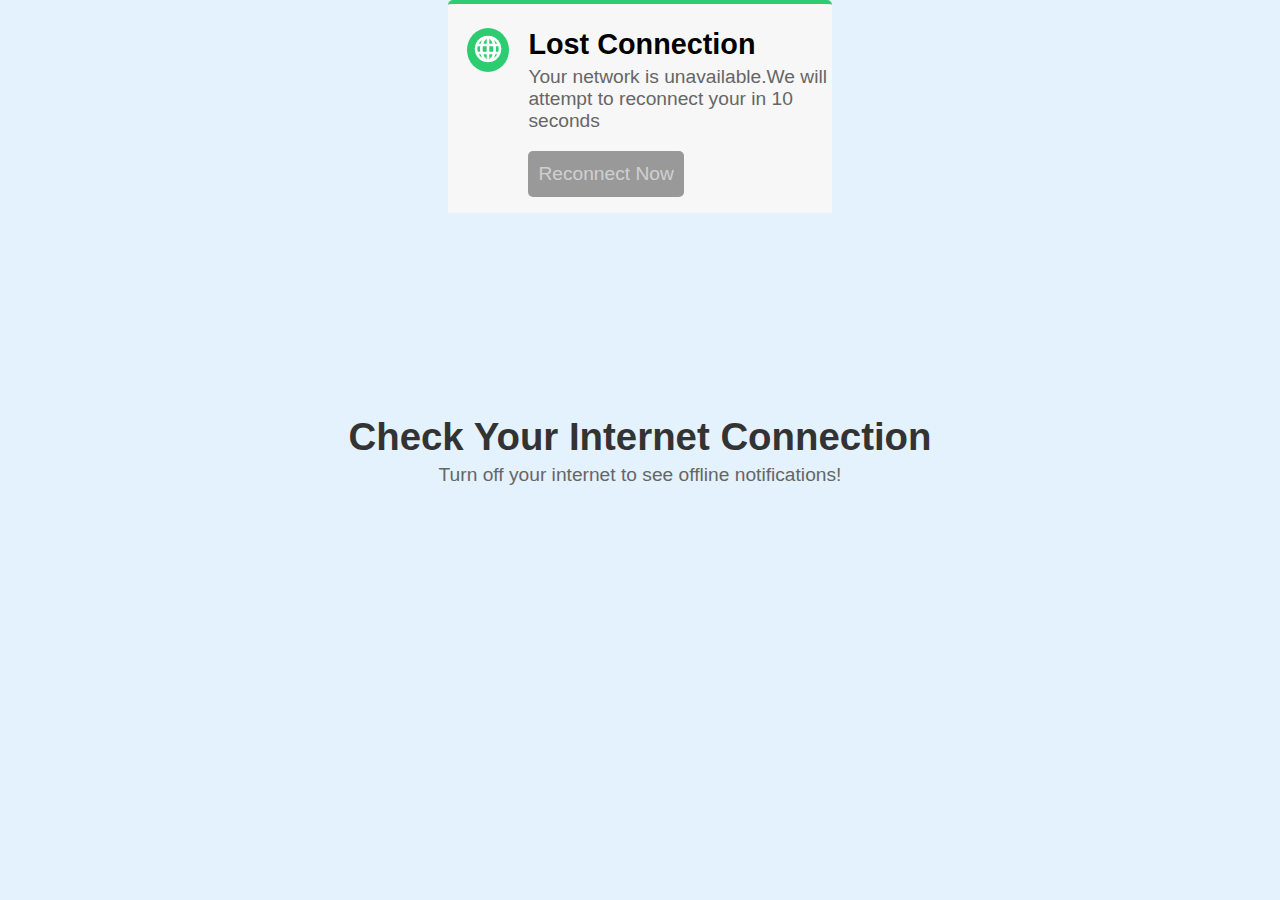
==== check-internet-connection/index.html @ 43d0a6f0 "initial design done for project 2..." ====
<!DOCTYPE html>
<html lang="en">
  <head>
    <meta charset="UTF-8" />
    <meta name="viewport" content="width=device-width, initial-scale=1.0" />
    <title>check-internet-connection</title>
    <link rel="stylesheet" href="style.css" />
    <script defer src="script.js"></script>
  </head>
  <body>
    <main>
      <h1>Check Your Internet Connection</h1>
      <p>Turn off your internet to see offline notifications!</p>
    </main>
    <div class="connection-pop-up online">
      <div class="icon-info">
        <div class="icon online">
          <svg
            class="svg--icon hidden"
            xmlns="http://www.w3.org/2000/svg"
            viewBox="0 0 24 24"
            id="offline"
          >
            <path
              d="M20.7 7.4c-.3-.3-.7-.4-1.1-.2-.5.2-.7.8-.5 1.3.4.8.6 1.6.7 2.5h-4c-.6 0-1 .4-1 1 0 2.6-1 5.1-2.8 7-.4-.4-.7-.8-1-1.2-.3-.4-.9-.6-1.4-.2-.4.3-.5.9-.2 1.4.2.3.5.6.7.8H10c-.4-.1-.8-.2-1.2-.4-.5-.2-1.1 0-1.3.5-.2.5 0 1.1.5 1.3 1 .5 2.1.7 3.2.8H13.1c2.8-.3 5.3-1.8 6.9-3.9l.1-.1c.1-.1.1-.2.2-.3 1.1-1.6 1.8-3.6 1.8-5.7 0-1.5-.3-2.9-.9-4.2-.2-.2-.4-.3-.5-.4zm-2.1 9.1c-.1.1-.1.2-.2.3l-.1.1c-1.1 1.4-2.6 2.4-4.3 2.8 1.6-1.9 2.6-4.2 2.8-6.7h3.1c-.2 1.3-.6 2.5-1.3 3.5zM4.3 18.3l-1 1c-.4.4-.4 1 0 1.4.2.2.4.3.7.3s.5-.1.7-.3L9.4 16l3.3-3.3 6.4-6.4 1.6-1.6c.4-.4.4-1 0-1.4-.4-.4-1-.4-1.4 0l-1 1c-1.5-1.3-3.4-2-5.4-2.2-.6-.1-1.2-.1-1.8-.1C5.9 2.5 2 6.8 2 12c0 2.3.8 4.6 2.3 6.3zm1.4-1.4c-.9-1.1-1.4-2.5-1.6-3.9h3.1c.1.7.2 1.4.4 2l-1.9 1.9zm3.5-3.5V13h.4l-.4.4zm5.4-8.9c.1 0 .3.1.4.1l.6.3c.2.1.3.1.4.2l.9.6-1.2 1.2c-.5-.9-1-1.8-1.7-2.6.2 0 .4.1.6.2zM12 5c.9 1 1.7 2.1 2.2 3.4L11.6 11H9.2c.2-2.2 1.2-4.3 2.8-6zm-7.9 5.5c0-.1 0-.2.1-.3 0-.2.1-.3.1-.5 0-.1.1-.2.1-.3 0-.1.1-.3.1-.4 0-.1.1-.2.1-.2.1-.1.1-.3.2-.4 0-.1.1-.2.1-.2.1-.1.2-.3.3-.4 0-.1.1-.1.1-.2.1-.1.2-.3.3-.4 0-.1.1-.1.1-.2.1-.1.2-.3.3-.4 0-.1.1-.1.1-.1l.4-.4.1-.1c.2-.1.4-.2.5-.3l.1-.1c.1-.1.3-.2.4-.3 0 0 .1-.1.2-.1.2-.1.4-.2.5-.3.1 0 .1-.1.2-.1.2-.1.3-.1.5-.2.1 0 .1 0 .2-.1.2-.1.3-.1.5-.2.1 0 .2 0 .2-.1h.1c-1.6 2-2.6 4.3-2.8 6.8H4.1v-.5z"
            ></path>
          </svg>
          <svg
            class="svg--icon svg--icon--online"
            xmlns="http://www.w3.org/2000/svg"
            viewBox="0 0 24 24"
            id="internet"
          >
            <path
              d="M21.41,8.64s0,0,0-.05a10,10,0,0,0-18.78,0s0,0,0,.05a9.86,9.86,0,0,0,0,6.72s0,0,0,.05a10,10,0,0,0,18.78,0s0,0,0-.05a9.86,9.86,0,0,0,0-6.72ZM4.26,14a7.82,7.82,0,0,1,0-4H6.12a16.73,16.73,0,0,0,0,4Zm.82,2h1.4a12.15,12.15,0,0,0,1,2.57A8,8,0,0,1,5.08,16Zm1.4-8H5.08A8,8,0,0,1,7.45,5.43,12.15,12.15,0,0,0,6.48,8ZM11,19.7A6.34,6.34,0,0,1,8.57,16H11ZM11,14H8.14a14.36,14.36,0,0,1,0-4H11Zm0-6H8.57A6.34,6.34,0,0,1,11,4.3Zm7.92,0h-1.4a12.15,12.15,0,0,0-1-2.57A8,8,0,0,1,18.92,8ZM13,4.3A6.34,6.34,0,0,1,15.43,8H13Zm0,15.4V16h2.43A6.34,6.34,0,0,1,13,19.7ZM15.86,14H13V10h2.86a14.36,14.36,0,0,1,0,4Zm.69,4.57a12.15,12.15,0,0,0,1-2.57h1.4A8,8,0,0,1,16.55,18.57ZM19.74,14H17.88A16.16,16.16,0,0,0,18,12a16.28,16.28,0,0,0-.12-2h1.86a7.82,7.82,0,0,1,0,4Z"
            ></path>
          </svg>
        </div>
      </div>
      <div class="connection-details">
        <h3>Lost Connection</h3>
        <p>
          Your network is unavailable.We will attempt to reconnect your in
          <span class="timer--connection">10</span> seconds
        </p>
        <button class="btn--reconnect btn--disabled">Reconnect Now</button>
      </div>
    </div>
  </body>
</html>
---- check-internet-connection/style.css ----
* {
  margin: 0;
  padding: 0;
  box-sizing: border-box;
}

body {
  font-size: 62.5%;
  background-color: #e3f2fd;
  width: 100%;
  height: 100vh;
  display: flex;
  justify-content: center;
  align-items: center;
  font-family: sans-serif;
}

p {
  text-align: center;
  font-size: 1.2rem;
  color: #666;
  margin-top: 5px;
}

h1 {
  font-size: 2.4rem;
  color: #333;
}

.connection-pop-up {
  position: absolute;
  top: 0;
  left: 50%;
  transform: translate(-50%);
  max-width: 30%;
  background-color: #f7f7f7;
  display: flex;
  column-gap: 1.2rem;
  padding-inline-start: 1.2rem;
  padding-block: 1rem;
  /* align-items: center; */
  border-top: 4px solid #ea4d67;
  border-radius: 5px 5px 0 0;

  /* align-content: start; */
}

.connection-pop-up.online {
  border-top: 4px solid #2ecc71;
}
.hidden {
  display: none;
}

.svg--icon {
  height: 2rem;
  width: 2rem;
  fill: #fff;
}

.icon-info {
  display: flex;
  align-items: center;
  height: 3.8rem;
  width: 3.8rem;
  justify-content: center;
}

.icon {
  padding: 5px;
  border-radius: 50%;
  background-color: #ea4d67;
}

.icon.online {
  background-color: #2ecc71;
}
.connection-details > h3 {
  font-size: 1.8rem;
  margin-top: 8px;
}
.connection-details > p {
  /* font-size: 1rem; */
  text-align: left !important;
}

.btn--reconnect {
  outline: none;
  background-color: #2c52ed;
  border: none;
  border-radius: 5px;
  color: #fff;
  font-size: 1.2rem;
  padding: 12px 10px;
  cursor: pointer;
  margin-top: 1.2rem;
}
.btn--reconnect:hover {
  background-color: #1e46ea;
}

.btn--reconnect.btn--disabled {
  background-color: #999;
  color: #ffffff8e;
  cursor: default;
}
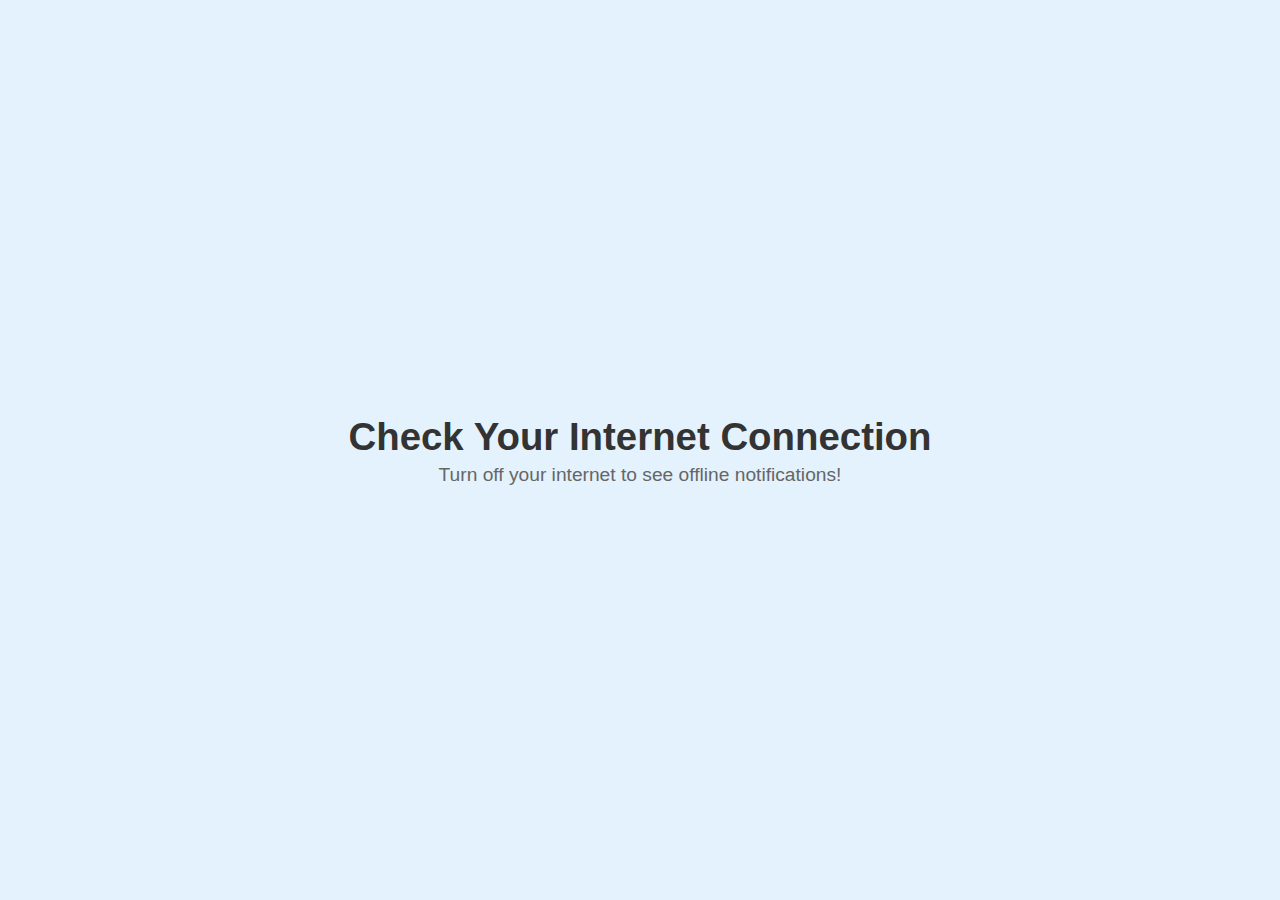
==== commit d8cc2b60: "initial code in progress for project 2..." ====
--- a/check-internet-connection/index.html
+++ b/check-internet-connection/index.html
@@ -12,7 +12,7 @@
       <h1>Check Your Internet Connection</h1>
       <p>Turn off your internet to see offline notifications!</p>
     </main>
-    <div class="connection-pop-up online">
+    <div class="connection-pop-up connection-pop-up--hidden online">
       <div class="icon-info">
         <div class="icon online">
           <svg
@@ -40,7 +40,7 @@
       <div class="connection-details">
         <h3>Lost Connection</h3>
         <p>
-          Your network is unavailable.We will attempt to reconnect your in
+          Your network is unavailable.We will attempt to reconnect you in
           <span class="timer--connection">10</span> seconds
         </p>
         <button class="btn--reconnect btn--disabled">Reconnect Now</button>
--- a/check-internet-connection/style.css
+++ b/check-internet-connection/style.css
@@ -31,7 +31,7 @@
   position: absolute;
   top: 0;
   left: 50%;
-  transform: translate(-50%);
+  transform: translateX(-50%);
   max-width: 30%;
   background-color: #f7f7f7;
   display: flex;
@@ -41,8 +41,13 @@
   /* align-items: center; */
   border-top: 4px solid #ea4d67;
   border-radius: 5px 5px 0 0;
+  transition: all 0.5s;
+  /* align-content: start; */
+}
 
-  /* align-content: start; */
+.connection-pop-up.connection-pop-up--hidden {
+  transform: translate(-50%, -100%);
+  opacity: 0;
 }
 
 .connection-pop-up.online {
